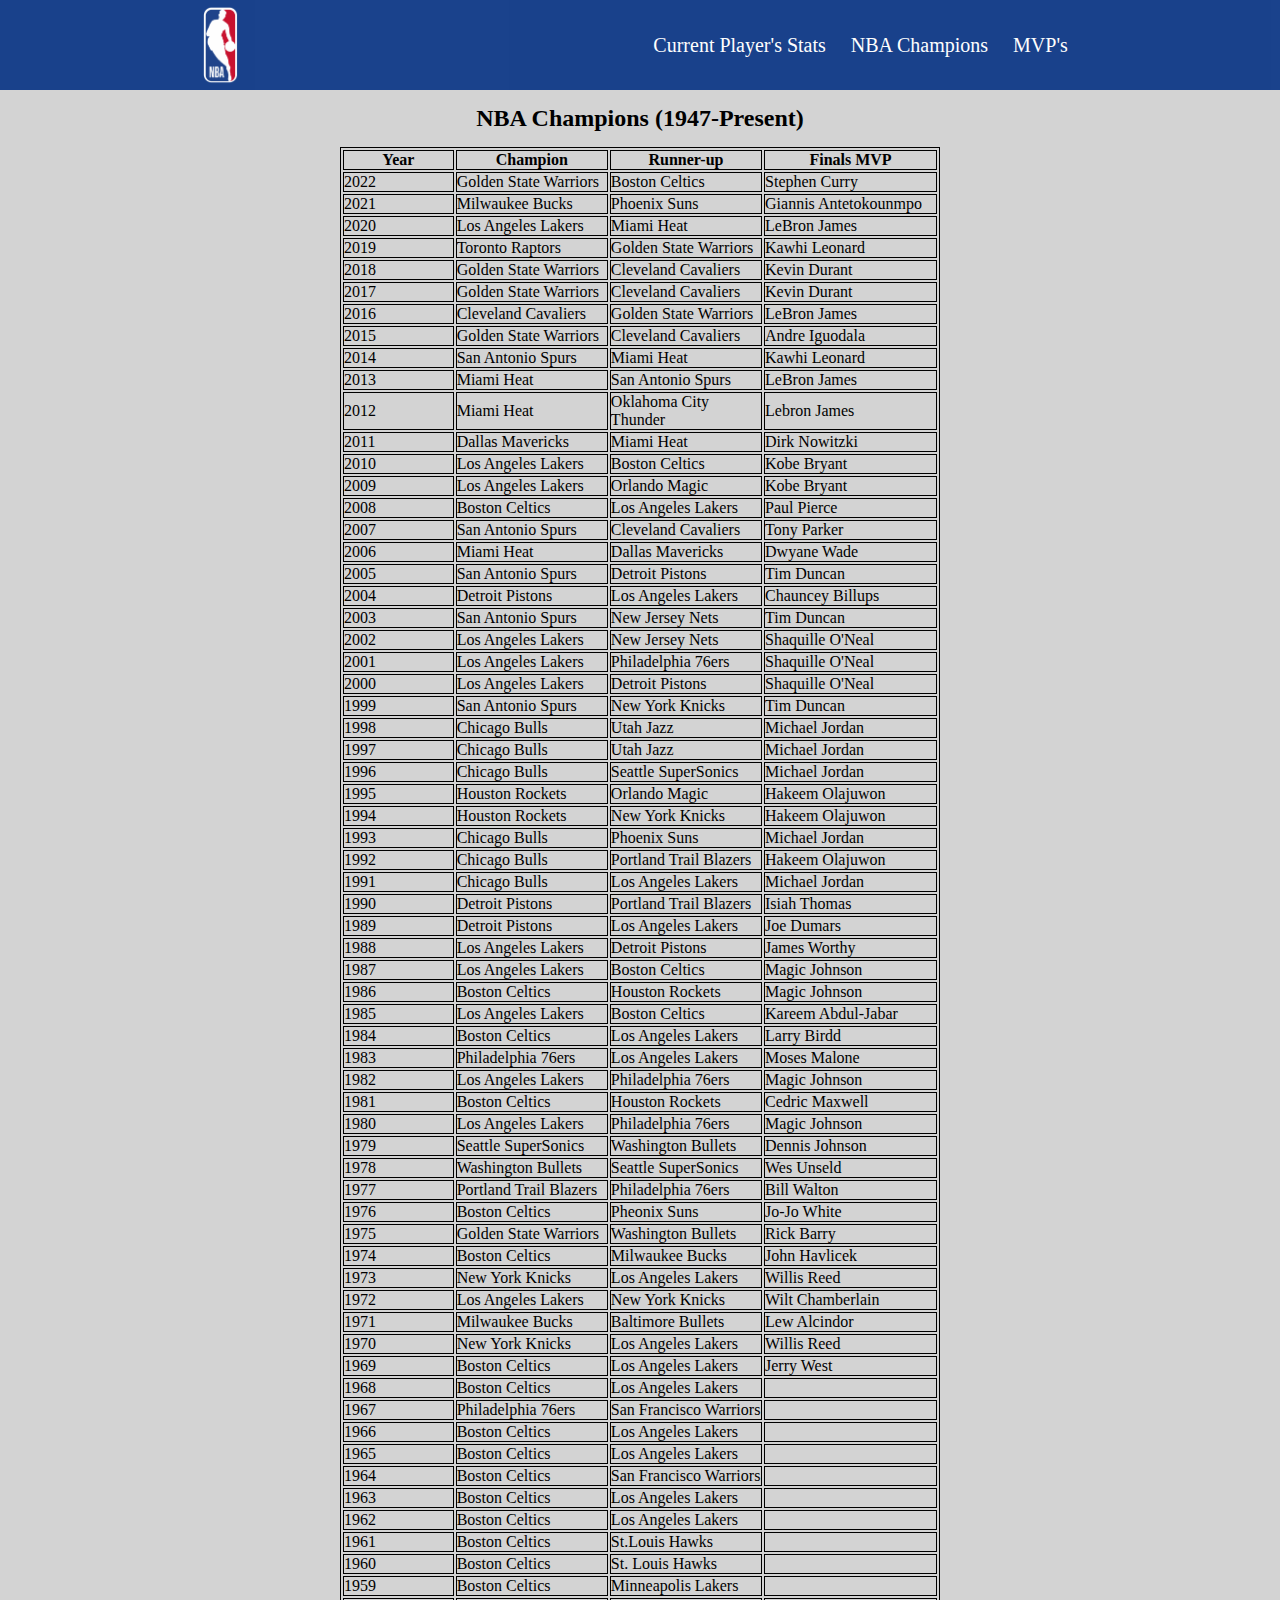
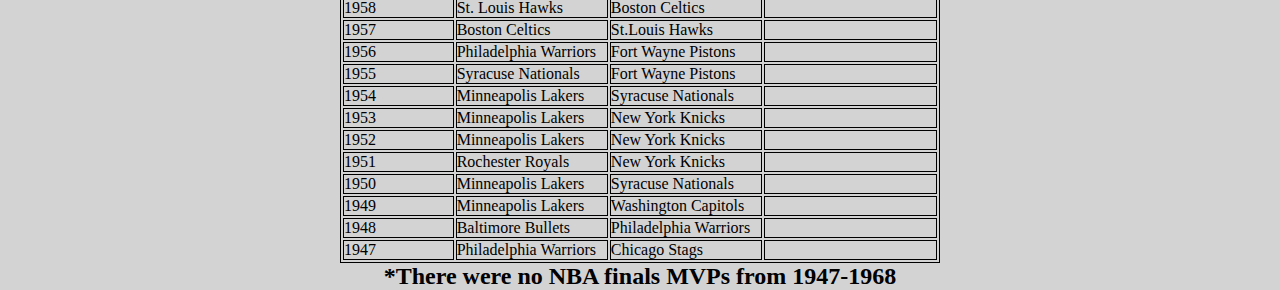
==== champs.html @ 9e3e8678 "initial commit" ====
<html lang="en">
<head>
    <meta charset="UTF-8">
    <meta http-equiv="X-UA-Compatible" content="IE=edge">
    <meta name="viewport" content="width=device-width, initial-scale=1.0">
    <title><h2>NBA Champions</h2></title>
    <link rel="stylesheet" href="champs.css">
</head>
<body>
  <nav class="navbar">
    <div><a href="index.html"><img class="logo" src="Assets/nba-logo-transparent.png"></a></div>
    <ul class="navlist" id="navi-list">
      <li class="list-item">
        <a href="#">Current Player's Stats</a>
      </li>
      <li class="list-item">
      <a href="champs.html">NBA Champions</a>
      </li>
      <li class="list-item">
        <a href="mvp.html">MVP's</a>
      </li>
    </ul>
    <div class="menu" id="toggle-button">
      <div class="menu-line"></div>
      <div class="menu-line"></div>
      <div class="menu-line"></div>
    </div>
  </nav> 
    <table>
        <caption><h2>NBA Champions (1947-Present)</h2></caption>
        <thead>
          <tr>
            <th>Year</th>
            <th>Champion</th>
            <th>Runner-up</th>
            <th>Finals MVP</th>
          </tr>
        </thead>
        <tbody>
          <tr>
            <td>2022</td>
            <td>Golden State Warriors</td>
            <td>Boston Celtics</td>
            <td>Stephen Curry</td>
          </tr>
          <tr>
            <td>2021</td>
            <td>Milwaukee Bucks</td>
            <td>Phoenix Suns</td>
            <td>Giannis Antetokounmpo</td>
          </tr>
          <tr>
            <td>2020</td>
            <td>Los Angeles Lakers</td>
            <td>Miami Heat</td>
            <td>LeBron James</td>
          </tr>
          <tr>
            <td>2019</td>
            <td>Toronto Raptors</td>
            <td>Golden State Warriors</td>
            <td>Kawhi Leonard</td>
          </tr>
          <tr>
            <td>2018</td>
            <td>Golden State Warriors</td>
            <td>Cleveland Cavaliers</td>
            <td>Kevin Durant</td>
          </tr>
          <tr>
            <td>2017</td>
            <td>Golden State Warriors</td>
            <td>Cleveland Cavaliers</td>
            <td>Kevin Durant</td>
          </tr>
          <tr>
            <td>2016</td>
            <td>Cleveland Cavaliers</td>
            <td>Golden State Warriors</td>
            <td>LeBron James</td>
          </tr>
          <tr>
            <td>2015</td>
            <td>Golden State Warriors</td>
            <td>Cleveland Cavaliers</td>
            <td>Andre Iguodala</td>
          </tr>
          <tr>
            <td>2014</td>
            <td>San Antonio Spurs</td>
            <td>Miami Heat</td>
            <td>Kawhi Leonard</td>
          </tr>
          <tr>
            <td>2013</td>
            <td>Miami Heat</td>
            <td>San Antonio Spurs</td>
            <td>LeBron James</td>
          </tr>
          <tr>
            <td>2012</td>
            <td>Miami Heat</td>
            <td>Oklahoma City Thunder</td>
            <td>Lebron James</td>
          </tr>
          <tr>
            <td>2011</td>
            <td>Dallas Mavericks</td>
            <td>Miami Heat</td>
            <td>Dirk Nowitzki</td>
          </tr>
          <tr>
            <td>2010</td>
            <td>Los Angeles Lakers</td>
            <td>Boston Celtics</td>
            <td>Kobe Bryant</td>
          </tr>
          <tr>
            <td>2009</td>
            <td>Los Angeles Lakers</td>
            <td>Orlando Magic</td>
            <td>Kobe Bryant</td>
          </tr>
          <tr>
            <td>2008</td>
            <td>Boston Celtics</td>
            <td>Los Angeles Lakers</td>
            <td>Paul Pierce</td>
          </tr>
          <tr>
            <td>2007</td>
            <td>San Antonio Spurs</td>
            <td>Cleveland Cavaliers</td>
            <td>Tony Parker</td>
          </tr>
          <tr>
            <td>2006</td>
            <td>Miami Heat</td>
            <td>Dallas Mavericks</td>
            <td>Dwyane Wade</td>
          </tr>
          <tr>
            <td>2005</td>
            <td>San Antonio Spurs</td>
            <td>Detroit Pistons</td>
            <td>Tim Duncan</td>
          </tr>
          <tr>
            <td>2004</td>
            <td>Detroit Pistons</td>
            <td>Los Angeles Lakers</td>
            <td>Chauncey Billups</td>
          </tr>
          <tr>
            <td>2003</td>
            <td>San Antonio Spurs</td>
            <td>New Jersey Nets</td>
            <td>Tim Duncan</td>
          </tr>
          <tr>
            <td>2002</td>
            <td>Los Angeles Lakers</td>
            <td>New Jersey Nets</td>
            <td>Shaquille O'Neal</td>
          </tr>
          <tr>
            <td>2001</td>
            <td>Los Angeles Lakers</td>
            <td>Philadelphia 76ers</td>
            <td>Shaquille O'Neal</td>
          </tr>
          <tr>
            <td>2000</td>
            <td>Los Angeles Lakers</td>
            <td>Detroit Pistons</td>
            <td>Shaquille O'Neal</td>
          </tr>
          <tr>
            <td>1999</td>
            <td>San Antonio Spurs</td>
            <td>New York Knicks</td>
            <td>Tim Duncan</td>
          </tr>
          <tr>
            <td>1998</td>
            <td>Chicago Bulls</td>
            <td>Utah Jazz</td>
            <td>Michael Jordan</td>
          </tr>
          <tr>
            <td>1997</td>
            <td>Chicago Bulls</td>
            <td>Utah Jazz</td>
            <td>Michael Jordan</td>
          </tr>
          <tr>
            <td>1996</td>
            <td>Chicago Bulls</td>
            <td>Seattle SuperSonics</td>
            <td>Michael Jordan</td>
          </tr>
          <tr>
            <td>1995</td>
            <td>Houston Rockets</td>
            <td>Orlando Magic</td>
            <td>Hakeem Olajuwon</td>
          </tr>
          <tr>
            <td>1994</td>
            <td>Houston Rockets</td>
            <td>New York Knicks</td>
            <td>Hakeem Olajuwon</td>
          </tr>
          <tr>
            <td>1993</td>
            <td>Chicago Bulls</td>
            <td>Phoenix Suns</td>
            <td>Michael Jordan</td>
          </tr>
          <tr>
            <td>1992</td>
            <td>Chicago Bulls</td>
            <td>Portland Trail Blazers</td>
            <td>Hakeem Olajuwon</td>
          </tr>
          <tr>
            <td>1991</td>
            <td>Chicago Bulls</td>
            <td>Los Angeles Lakers</td>
            <td>Michael Jordan</td>
          </tr>
          <tr>
            <td>1990</td>
            <td>Detroit Pistons</td>
            <td>Portland Trail Blazers</td>
            <td>Isiah Thomas</td>
          </tr>
          <tr>
            <td>1989</td>
            <td>Detroit Pistons</td>
            <td>Los Angeles Lakers</td>
            <td>Joe Dumars</td>
          </tr>
          <tr>
            <td>1988</td>
            <td>Los Angeles Lakers</td>
            <td>Detroit Pistons</td>
            <td>James Worthy</td>
          </tr>
          <tr>
            <td>1987</td>
            <td>Los Angeles Lakers</td>
            <td>Boston Celtics</td>
            <td>Magic Johnson</td>
          </tr>
          <tr>
            <td>1986</td>
            <td>Boston Celtics</td>
            <td>Houston Rockets</td>
            <td>Magic Johnson</td>
          </tr>
          <tr>
            <td>1985</td>
            <td>Los Angeles Lakers</td>
            <td>Boston Celtics</td>
            <td>Kareem Abdul-Jabar</td>
          </tr>
          <tr>
            <td>1984</td>
            <td>Boston Celtics</td>
            <td>Los Angeles Lakers</td>
            <td>Larry Birdd</td>
          </tr>
          <tr>
            <td>1983</td>
            <td>Philadelphia 76ers</td>
            <td>Los Angeles Lakers</td>
            <td>Moses Malone</td>
          </tr>
          <tr>
            <td>1982</td>
            <td>Los Angeles Lakers</td>
            <td>Philadelphia 76ers</td>
            <td>Magic Johnson</td>
          </tr>
          <tr>
            <td>1981</td>
            <td>Boston Celtics</td>
            <td>Houston Rockets</td>
            <td>Cedric Maxwell</td>
          </tr>
          <tr>
            <td>1980</td>
            <td>Los Angeles Lakers</td>
            <td>Philadelphia 76ers</td>
            <td>Magic Johnson</td>
          </tr>
          <tr>
            <td>1979</td>
            <td>Seattle SuperSonics</td>
            <td>Washington Bullets</td>
            <td>Dennis Johnson</td>
          </tr>
          <tr>
            <td>1978</td>
            <td>Washington Bullets</td>
            <td>Seattle SuperSonics</td>
            <td>Wes Unseld</td>
          </tr>
          <tr>
            <td>1977</td>
            <td>Portland Trail Blazers</td>
            <td>Philadelphia 76ers</td>
            <td>Bill Walton</td>
          </tr>
          <tr>
            <td>1976</td>
            <td>Boston Celtics</td>
            <td>Pheonix Suns</td>
            <td>Jo-Jo White</td>
          </tr>
          <tr>
            <td>1975</td>
            <td>Golden State Warriors</td>
            <td>Washington Bullets</td>
            <td>Rick Barry</td>
          </tr>
          <tr>
            <td>1974</td>
            <td>Boston Celtics</td>
            <td>Milwaukee Bucks</td>
            <td>John Havlicek</td>
          </tr>
          <tr>
            <td>1973</td>
            <td>New York Knicks</td>
            <td>Los Angeles Lakers</td>
            <td>Willis Reed</td>
          </tr>
          <tr>
            <td>1972</td>
            <td>Los Angeles Lakers</td>
            <td>New York Knicks</td>
            <td>Wilt Chamberlain</td>
          </tr>
          <tr>
            <td>1971</td>
            <td>Milwaukee Bucks</td>
            <td>Baltimore Bullets</td>
            <td>Lew Alcindor</td>
          </tr>
          <tr>
            <td>1970</td>
            <td>New York Knicks</td>
            <td>Los Angeles Lakers</td>
            <td>Willis Reed</td>
          </tr>
          <tr>
            <td>1969</td>
            <td>Boston Celtics</td>
            <td>Los Angeles Lakers</td>
            <td>Jerry West</td>
          </tr>
          <tr>
            <td>1968</td>
            <td>Boston Celtics</td>
            <td>Los Angeles Lakers</td>
            <td></td>
          </tr>
          <tr>
            <td>1967</td>
            <td>Philadelphia 76ers</td>
            <td>San Francisco Warriors</td>
            <td></td>
          </tr>
          <tr>
            <td>1966</td>
            <td>Boston Celtics</td>
            <td>Los Angeles Lakers</td>
            <td></td>
          </tr>
          <tr>
            <td>1965</td>
            <td>Boston Celtics</td>
            <td>Los Angeles Lakers</td>
            <td></td>
          </tr>
          <tr>
            <td>1964</td>
            <td>Boston Celtics</td>
            <td>San Francisco Warriors</td>
            <td></td>
          </tr>
          <tr>
            <td>1963</td>
            <td>Boston Celtics</td>
            <td>Los Angeles Lakers</td>
            <td></td>
          </tr>
          <tr>
            <td>1962</td>
            <td>Boston Celtics</td>
            <td>Los Angeles Lakers</td>
            <td></td>
          </tr>
          <tr>
            <td>1961</td>
            <td>Boston Celtics</td>
            <td>St.Louis Hawks</td>
            <td></td>
          </tr>
          <tr>
            <td>1960</td>
            <td>Boston Celtics</td>
            <td>St. Louis Hawks</td>
            <td></td>
          </tr>
          <tr>
            <td>1959</td>
            <td>Boston Celtics</td>
            <td>Minneapolis Lakers</td>
            <td></td>
          </tr>
          <tr>
            <td>1958</td>
            <td>St. Louis Hawks</td>
            <td>Boston Celtics</td>
            <td></td>
          </tr>
          <tr>
            <td>1957</td>
            <td>Boston Celtics</td>
            <td>St.Louis Hawks</td>
            <td></td>
          </tr>
          <tr>
            <td>1956</td>
            <td>Philadelphia Warriors</td>
            <td>Fort Wayne Pistons</td>
            <td></td>
          </tr>
          <tr>
            <td>1955</td>
            <td>Syracuse Nationals</td>
            <td>Fort Wayne Pistons</td>
            <td></td>
          </tr>
          <tr>
            <td>1954</td>
            <td>Minneapolis Lakers</td>
            <td>Syracuse Nationals</td>
            <td></td>
          </tr>
          <tr>
            <td>1953</td>
            <td>Minneapolis Lakers</td>
            <td>New York Knicks</td>
            <td></td>
          </tr>
          <tr>
            <td>1952</td>
            <td>Minneapolis Lakers</td>
            <td>New York Knicks</td>
            <td></td>
          </tr>
          <tr>
            <td>1951</td>
            <td>Rochester Royals</td>
            <td>New York Knicks</td>
            <td></td>
          </tr>
          <tr>
            <td>1950</td>
            <td>Minneapolis Lakers</td>
            <td>Syracuse Nationals</td>
            <td></td>
          </tr>
          <tr>
            <td>1949</td>
            <td>Minneapolis Lakers</td>
            <td>Washington Capitols</td>
            <td></td>
          </tr>
          <tr>
            <td>1948</td>
            <td>Baltimore Bullets</td>
            <td>Philadelphia Warriors</td>
            <td></td>
          </tr>
          <tr>
            <td>1947</td>
            <td>Philadelphia Warriors</td>
            <td>Chicago Stags</td>
            <td></td>
          </tr>
        </tbody>
      </table>
</body>
<div class="anno">
  <h2>*There were no NBA finals MVPs from 1947-1968<h2>
</div>
<script src="champs.js"></script>
</html>
---- champs.css ----
* {
    box-sizing: border-box;
    padding: 0;
    margin: 0;
}

body {
    background-color: lightgrey;
}

.navbar {
    background-color: #17408B;
    color: white;
    display: flex;
    justify-content: space-around;
    align-items: center;
    font-size: 20px;
    opacity: 99%;
}

.logo {
    height: 90px;
    padding-top: 4px;
    padding-bottom: 4px;
}

.navlist {
    list-style-type: none;
}

.navlist .list-item {
    display: inline-block;
    padding: 20px 10px;
}

.navbar a {
    color: white;
    text-decoration: none;
}

.navbar a:hover {
    color: #C9082A;
}

.menu {
    display: none;
}

.menu-line {
    width: 20px;
    height: 3px;
    background-color: #FFFFFF;
    margin-bottom: 4px;
}

table, th, td {
    color: black;
    height: auto;
    width: 600px;
    border: 1px solid;
    align-items: center;
    justify-content:space-around 
  }

table {
    margin-top: 0;
    margin-bottom: 0;
    margin-left: auto;
    margin-right: auto;
}

caption {
    padding-top: 15px;
    padding-bottom: 15px;
}

.anno {
    display: contents;
    text-align: center;
        
}

@media all and (max-width: 900px) {
    .navbar {
        flex-direction: column;
        position: relative;
    }
    
    .navbar .container-icon{
        width: 100%;
    }
    
    .menu {
        display: block;
        position: absolute;
        right: 15px;
        top: 15px;

    }

    .navlist {
        list-style-type: none;
        width: 100%;
        text-align: center;
        padding-top: 10px;
        display: none;
    }

    .navlist .list-item {
        display: block;
        border: 1px solid white;
    }

    .logo {
        margin-top: 10px;
        margin-left: 10px;
    }

    .active {
        display: block;
    }

}
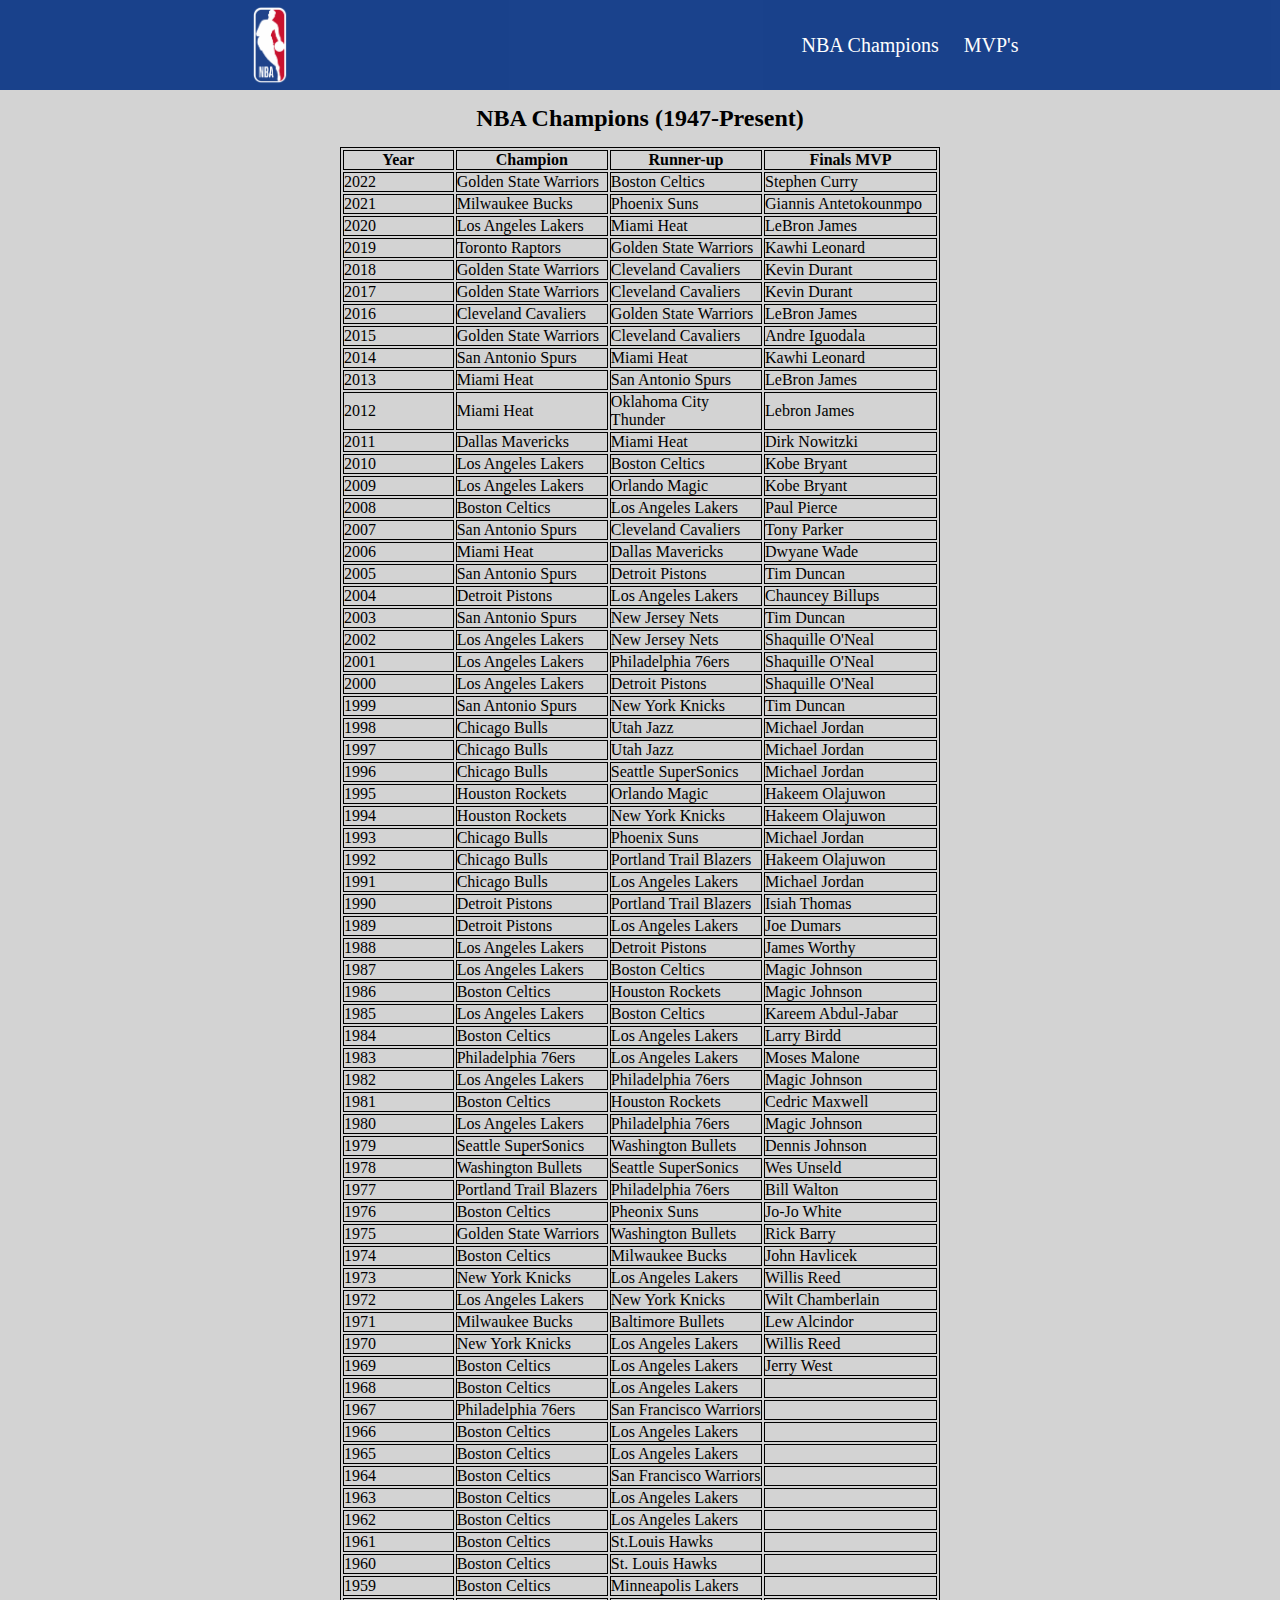
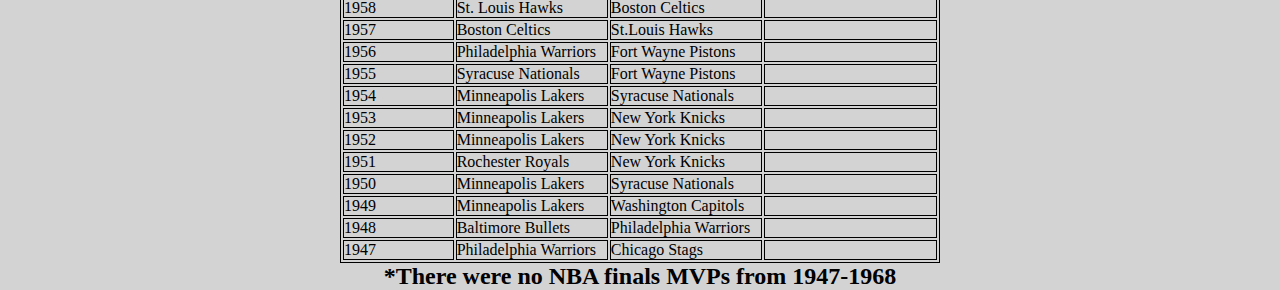
==== commit 54474d0d: "update basketball color" ====
--- a/champs.html
+++ b/champs.html
@@ -10,9 +10,6 @@
   <nav class="navbar">
     <div><a href="index.html"><img class="logo" src="Assets/nba-logo-transparent.png"></a></div>
     <ul class="navlist" id="navi-list">
-      <li class="list-item">
-        <a href="#">Current Player's Stats</a>
-      </li>
       <li class="list-item">
       <a href="champs.html">NBA Champions</a>
       </li>
